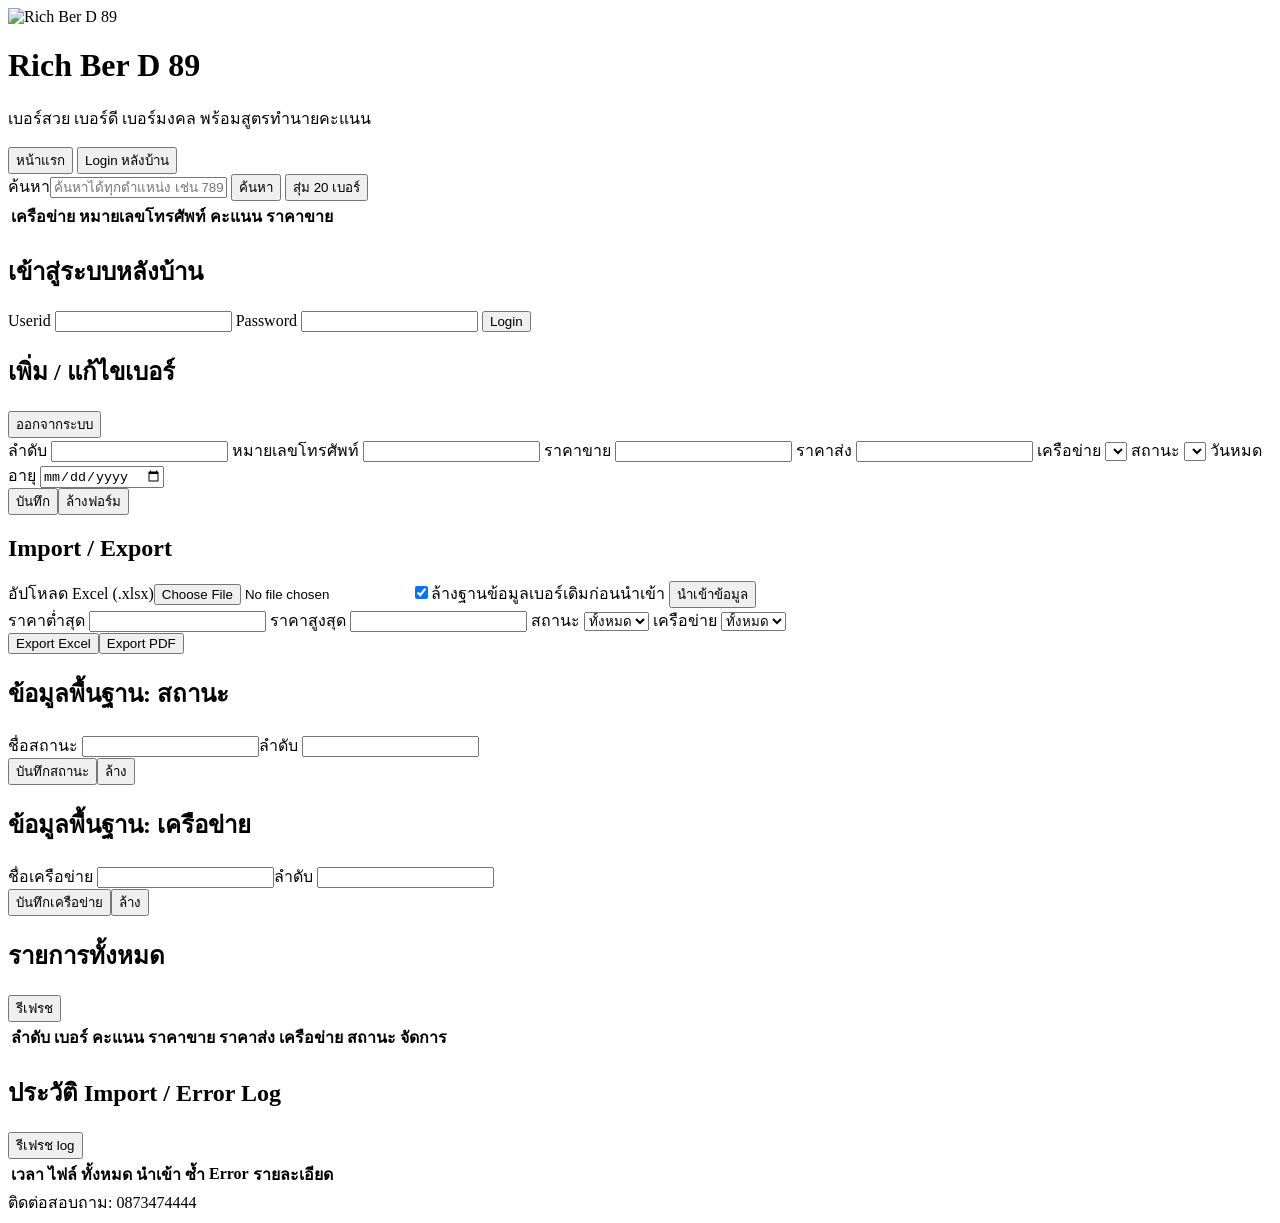
==== static/index.html @ d901b5c6 "Add web UI" ====
<!doctype html>
<html lang="th">
<head>
  <meta charset="utf-8">
  <meta name="viewport" content="width=device-width, initial-scale=1">
  <title>Rich Ber D 89</title>
  <link rel="stylesheet" href="/static/styles.css">
</head>
<body>
  <header class="site-header">
    <div class="brand">
      <img src="/static/logo01.jpg" alt="Rich Ber D 89">
      <div>
        <h1>Rich Ber D 89</h1>
        <p>เบอร์สวย เบอร์ดี เบอร์มงคล พร้อมสูตรทำนายคะแนน</p>
      </div>
    </div>
    <nav>
      <button id="publicTab" class="nav-btn active">หน้าแรก</button>
      <button id="adminTab" class="nav-btn">Login หลังบ้าน</button>
    </nav>
  </header>

  <main>
    <section id="publicView" class="view active">
      <div class="toolbar">
        <label class="search-box"><span>ค้นหา</span><input id="searchInput" placeholder="ค้นหาได้ทุกตำแหน่ง เช่น 789, AIS, 65"></label>
        <button id="searchBtn" class="primary">ค้นหา</button>
        <button id="randomBtn">สุ่ม 20 เบอร์</button>
      </div>
      <div class="table-wrap"><table><thead><tr><th>เครือข่าย</th><th>หมายเลขโทรศัพท์</th><th>คะแนน</th><th>ราคาขาย</th><th></th></tr></thead><tbody id="numberRows"></tbody></table></div>
    </section>

    <section id="adminView" class="view">
      <div id="loginPanel" class="panel narrow">
        <h2>เข้าสู่ระบบหลังบ้าน</h2>
        <label>Userid <input id="loginUser" autocomplete="username"></label>
        <label>Password <input id="loginPassword" type="password" autocomplete="current-password"></label>
        <button id="loginBtn" class="primary">Login</button>
        <p id="loginMessage" class="message"></p>
      </div>

      <div id="adminPanel" class="admin-grid hidden">
        <section class="panel">
          <div class="panel-head"><h2>เพิ่ม / แก้ไขเบอร์</h2><button id="logoutBtn">ออกจากระบบ</button></div>
          <form id="numberForm" class="form-grid">
            <input type="hidden" id="numberId">
            <label>ลำดับ <input id="sequenceNo" type="number"></label>
            <label>หมายเลขโทรศัพท์ <input id="phone" required></label>
            <label>ราคาขาย <input id="salePrice" type="number" step="0.01"></label>
            <label>ราคาส่ง <input id="wholesalePrice" type="number" step="0.01"></label>
            <label>เครือข่าย <select id="network"></select></label>
            <label>สถานะ <select id="status"></select></label>
            <label>วันหมดอายุ <input id="expiryDate" type="date"></label>
            <div class="actions"><button class="primary" type="submit">บันทึก</button><button type="button" id="clearForm">ล้างฟอร์ม</button></div>
          </form>
        </section>

        <section class="panel">
          <h2>Import / Export</h2>
          <label>อัปโหลด Excel (.xlsx)<input id="excelFile" type="file" accept=".xlsx"></label>
          <label class="check-row"><input id="replaceAll" type="checkbox" checked><span>ล้างฐานข้อมูลเบอร์เดิมก่อนนำเข้า</span></label>
          <button id="uploadBtn" class="primary">นำเข้าข้อมูล</button>
          <div class="filters">
            <label>ราคาต่ำสุด <input id="minPrice" type="number"></label>
            <label>ราคาสูงสุด <input id="maxPrice" type="number"></label>
            <label>สถานะ <select id="filterStatus"><option value="">ทั้งหมด</option></select></label>
            <label>เครือข่าย <select id="filterNetwork"><option value="">ทั้งหมด</option></select></label>
          </div>
          <div class="actions"><button id="exportXlsx">Export Excel</button><button id="exportPdf">Export PDF</button></div>
          <p id="adminMessage" class="message"></p>
        </section>

        <section class="panel">
          <h2>ข้อมูลพื้นฐาน: สถานะ</h2>
          <form id="statusForm" class="master-form"><input type="hidden" id="statusId"><label>ชื่อสถานะ <input id="statusName"></label><label>ลำดับ <input id="statusOrder" type="number"></label><div class="actions"><button class="primary" type="submit">บันทึกสถานะ</button><button type="button" id="clearStatus">ล้าง</button></div></form>
          <div id="statusList" class="master-list"></div>
        </section>

        <section class="panel">
          <h2>ข้อมูลพื้นฐาน: เครือข่าย</h2>
          <form id="networkForm" class="master-form"><input type="hidden" id="networkId"><label>ชื่อเครือข่าย <input id="networkName"></label><label>ลำดับ <input id="networkOrder" type="number"></label><div class="actions"><button class="primary" type="submit">บันทึกเครือข่าย</button><button type="button" id="clearNetwork">ล้าง</button></div></form>
          <div id="networkList" class="master-list"></div>
        </section>

        <section class="panel wide">
          <div class="panel-head"><h2>รายการทั้งหมด</h2><button id="refreshAdmin">รีเฟรช</button></div>
          <div class="table-wrap"><table><thead><tr><th>ลำดับ</th><th>เบอร์</th><th>คะแนน</th><th>ราคาขาย</th><th>ราคาส่ง</th><th>เครือข่าย</th><th>สถานะ</th><th>จัดการ</th></tr></thead><tbody id="adminRows"></tbody></table></div>
        </section>

        <section class="panel wide">
          <div class="panel-head"><h2>ประวัติ Import / Error Log</h2><button id="refreshLogs">รีเฟรช log</button></div>
          <div class="table-wrap"><table><thead><tr><th>เวลา</th><th>ไฟล์</th><th>ทั้งหมด</th><th>นำเข้า</th><th>ซ้ำ</th><th>Error</th><th>รายละเอียด</th></tr></thead><tbody id="logRows"></tbody></table></div>
        </section>
      </div>
    </section>
  </main>

  <dialog id="detailDialog"><div class="dialog-head"><h2 id="detailTitle">รายละเอียดเบอร์</h2><button id="closeDetail" aria-label="ปิด">x</button></div><div id="detailBody"></div></dialog>
  <dialog id="resultDialog"><div class="dialog-head"><h2 id="resultTitle">ผลการทำงาน</h2><button id="closeResult" aria-label="ปิด">x</button></div><div id="resultBody"></div></dialog>
  <footer>ติดต่อสอบถาม: 0873474444</footer>
  <script src="/static/app.js"></script>
</body>
</html>
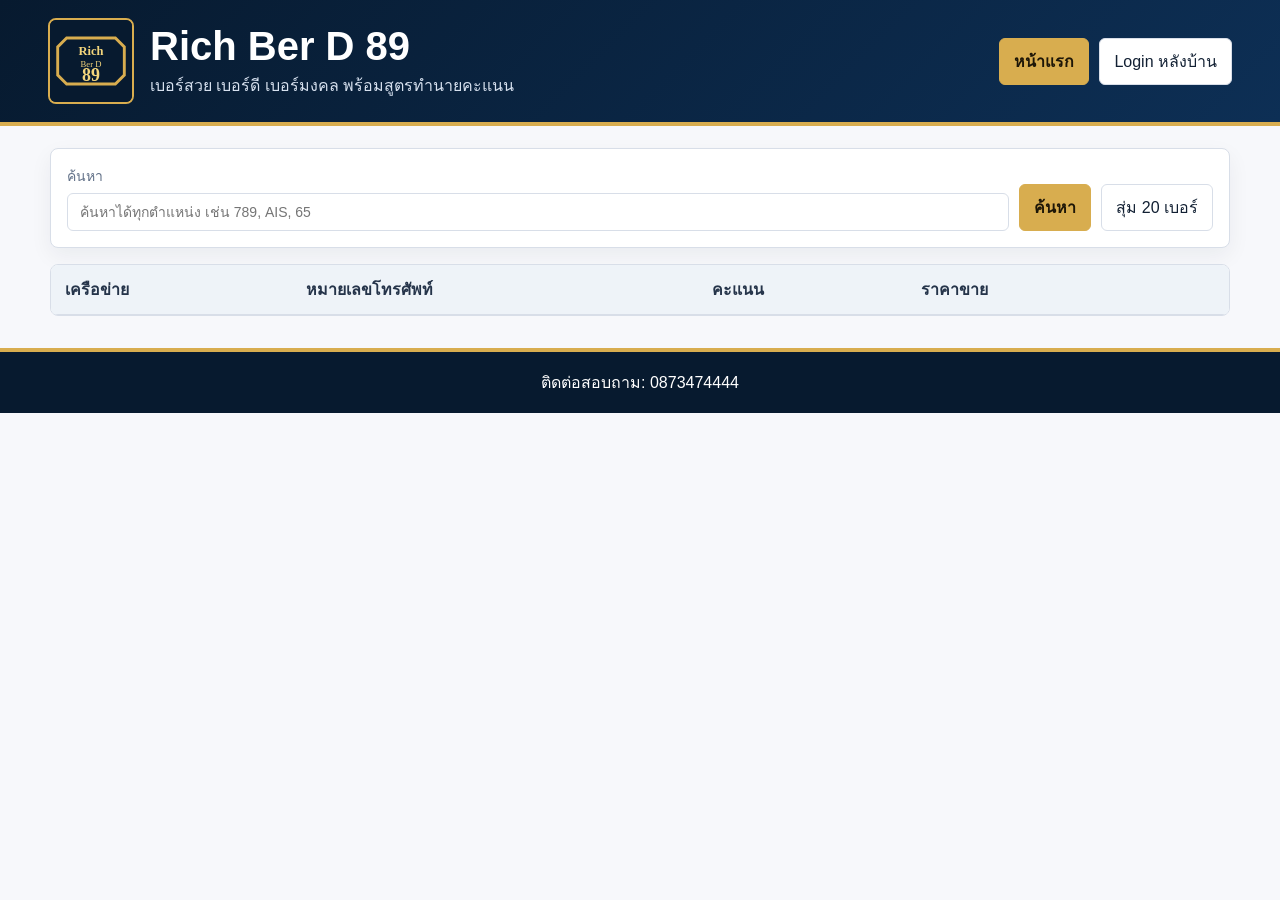
==== commit f332187e: "Use repository logo asset" ====
--- a/static/index.html
+++ b/static/index.html
@@ -9,7 +9,7 @@
 <body>
   <header class="site-header">
     <div class="brand">
-      <img src="/static/logo01.jpg" alt="Rich Ber D 89">
+      <img src="/static/logo01.svg" alt="Rich Ber D 89">
       <div>
         <h1>Rich Ber D 89</h1>
         <p>เบอร์สวย เบอร์ดี เบอร์มงคล พร้อมสูตรทำนายคะแนน</p>
@@ -44,61 +44,28 @@
         <section class="panel">
           <div class="panel-head"><h2>เพิ่ม / แก้ไขเบอร์</h2><button id="logoutBtn">ออกจากระบบ</button></div>
           <form id="numberForm" class="form-grid">
-            <input type="hidden" id="numberId">
-            <label>ลำดับ <input id="sequenceNo" type="number"></label>
-            <label>หมายเลขโทรศัพท์ <input id="phone" required></label>
-            <label>ราคาขาย <input id="salePrice" type="number" step="0.01"></label>
-            <label>ราคาส่ง <input id="wholesalePrice" type="number" step="0.01"></label>
-            <label>เครือข่าย <select id="network"></select></label>
-            <label>สถานะ <select id="status"></select></label>
-            <label>วันหมดอายุ <input id="expiryDate" type="date"></label>
+            <input type="hidden" id="numberId"><label>ลำดับ <input id="sequenceNo" type="number"></label><label>หมายเลขโทรศัพท์ <input id="phone" required></label><label>ราคาขาย <input id="salePrice" type="number" step="0.01"></label><label>ราคาส่ง <input id="wholesalePrice" type="number" step="0.01"></label><label>เครือข่าย <select id="network"></select></label><label>สถานะ <select id="status"></select></label><label>วันหมดอายุ <input id="expiryDate" type="date"></label>
             <div class="actions"><button class="primary" type="submit">บันทึก</button><button type="button" id="clearForm">ล้างฟอร์ม</button></div>
           </form>
         </section>
 
         <section class="panel">
-          <h2>Import / Export</h2>
-          <label>อัปโหลด Excel (.xlsx)<input id="excelFile" type="file" accept=".xlsx"></label>
-          <label class="check-row"><input id="replaceAll" type="checkbox" checked><span>ล้างฐานข้อมูลเบอร์เดิมก่อนนำเข้า</span></label>
-          <button id="uploadBtn" class="primary">นำเข้าข้อมูล</button>
-          <div class="filters">
-            <label>ราคาต่ำสุด <input id="minPrice" type="number"></label>
-            <label>ราคาสูงสุด <input id="maxPrice" type="number"></label>
-            <label>สถานะ <select id="filterStatus"><option value="">ทั้งหมด</option></select></label>
-            <label>เครือข่าย <select id="filterNetwork"><option value="">ทั้งหมด</option></select></label>
-          </div>
-          <div class="actions"><button id="exportXlsx">Export Excel</button><button id="exportPdf">Export PDF</button></div>
-          <p id="adminMessage" class="message"></p>
+          <h2>Import / Export</h2><label>อัปโหลด Excel (.xlsx)<input id="excelFile" type="file" accept=".xlsx"></label><label class="check-row"><input id="replaceAll" type="checkbox" checked><span>ล้างฐานข้อมูลเบอร์เดิมก่อนนำเข้า</span></label><button id="uploadBtn" class="primary">นำเข้าข้อมูล</button>
+          <div class="filters"><label>ราคาต่ำสุด <input id="minPrice" type="number"></label><label>ราคาสูงสุด <input id="maxPrice" type="number"></label><label>สถานะ <select id="filterStatus"><option value="">ทั้งหมด</option></select></label><label>เครือข่าย <select id="filterNetwork"><option value="">ทั้งหมด</option></select></label></div>
+          <div class="actions"><button id="exportXlsx">Export Excel</button><button id="exportPdf">Export PDF</button></div><p id="adminMessage" class="message"></p>
         </section>
 
-        <section class="panel">
-          <h2>ข้อมูลพื้นฐาน: สถานะ</h2>
-          <form id="statusForm" class="master-form"><input type="hidden" id="statusId"><label>ชื่อสถานะ <input id="statusName"></label><label>ลำดับ <input id="statusOrder" type="number"></label><div class="actions"><button class="primary" type="submit">บันทึกสถานะ</button><button type="button" id="clearStatus">ล้าง</button></div></form>
-          <div id="statusList" class="master-list"></div>
-        </section>
+        <section class="panel"><h2>ข้อมูลพื้นฐาน: สถานะ</h2><form id="statusForm" class="master-form"><input type="hidden" id="statusId"><label>ชื่อสถานะ <input id="statusName"></label><label>ลำดับ <input id="statusOrder" type="number"></label><div class="actions"><button class="primary" type="submit">บันทึกสถานะ</button><button type="button" id="clearStatus">ล้าง</button></div></form><div id="statusList" class="master-list"></div></section>
+        <section class="panel"><h2>ข้อมูลพื้นฐาน: เครือข่าย</h2><form id="networkForm" class="master-form"><input type="hidden" id="networkId"><label>ชื่อเครือข่าย <input id="networkName"></label><label>ลำดับ <input id="networkOrder" type="number"></label><div class="actions"><button class="primary" type="submit">บันทึกเครือข่าย</button><button type="button" id="clearNetwork">ล้าง</button></div></form><div id="networkList" class="master-list"></div></section>
 
-        <section class="panel">
-          <h2>ข้อมูลพื้นฐาน: เครือข่าย</h2>
-          <form id="networkForm" class="master-form"><input type="hidden" id="networkId"><label>ชื่อเครือข่าย <input id="networkName"></label><label>ลำดับ <input id="networkOrder" type="number"></label><div class="actions"><button class="primary" type="submit">บันทึกเครือข่าย</button><button type="button" id="clearNetwork">ล้าง</button></div></form>
-          <div id="networkList" class="master-list"></div>
-        </section>
-
-        <section class="panel wide">
-          <div class="panel-head"><h2>รายการทั้งหมด</h2><button id="refreshAdmin">รีเฟรช</button></div>
-          <div class="table-wrap"><table><thead><tr><th>ลำดับ</th><th>เบอร์</th><th>คะแนน</th><th>ราคาขาย</th><th>ราคาส่ง</th><th>เครือข่าย</th><th>สถานะ</th><th>จัดการ</th></tr></thead><tbody id="adminRows"></tbody></table></div>
-        </section>
-
-        <section class="panel wide">
-          <div class="panel-head"><h2>ประวัติ Import / Error Log</h2><button id="refreshLogs">รีเฟรช log</button></div>
-          <div class="table-wrap"><table><thead><tr><th>เวลา</th><th>ไฟล์</th><th>ทั้งหมด</th><th>นำเข้า</th><th>ซ้ำ</th><th>Error</th><th>รายละเอียด</th></tr></thead><tbody id="logRows"></tbody></table></div>
-        </section>
+        <section class="panel wide"><div class="panel-head"><h2>รายการทั้งหมด</h2><button id="refreshAdmin">รีเฟรช</button></div><div class="table-wrap"><table><thead><tr><th>ลำดับ</th><th>เบอร์</th><th>คะแนน</th><th>ราคาขาย</th><th>ราคาส่ง</th><th>เครือข่าย</th><th>สถานะ</th><th>จัดการ</th></tr></thead><tbody id="adminRows"></tbody></table></div></section>
+        <section class="panel wide"><div class="panel-head"><h2>ประวัติ Import / Error Log</h2><button id="refreshLogs">รีเฟรช log</button></div><div class="table-wrap"><table><thead><tr><th>เวลา</th><th>ไฟล์</th><th>ทั้งหมด</th><th>นำเข้า</th><th>ซ้ำ</th><th>Error</th><th>รายละเอียด</th></tr></thead><tbody id="logRows"></tbody></table></div></section>
       </div>
     </section>
   </main>
 
   <dialog id="detailDialog"><div class="dialog-head"><h2 id="detailTitle">รายละเอียดเบอร์</h2><button id="closeDetail" aria-label="ปิด">x</button></div><div id="detailBody"></div></dialog>
   <dialog id="resultDialog"><div class="dialog-head"><h2 id="resultTitle">ผลการทำงาน</h2><button id="closeResult" aria-label="ปิด">x</button></div><div id="resultBody"></div></dialog>
-  <footer>ติดต่อสอบถาม: 0873474444</footer>
-  <script src="/static/app.js"></script>
+  <footer>ติดต่อสอบถาม: 0873474444</footer><script src="/static/app.js"></script>
 </body>
 </html>
--- a/static/styles.css
+++ b/static/styles.css
@@ -0,0 +1 @@
+:root{--navy:#071a2f;--blue:#0d2f55;--gold:#d8ad4f;--gold-dark:#a97920;--paper:#f7f8fb;--line:#d8dee8;--text:#122033;--muted:#627188;--danger:#b84242;font-family:Tahoma,"Segoe UI",sans-serif}*{box-sizing:border-box}body{margin:0;color:var(--text);background:var(--paper)}.site-header{background:linear-gradient(135deg,var(--navy),var(--blue));color:#fff;padding:18px clamp(16px,4vw,48px);display:flex;align-items:center;justify-content:space-between;gap:20px;border-bottom:4px solid var(--gold)}.brand{display:flex;align-items:center;gap:16px;min-width:0}.brand img{width:86px;height:86px;object-fit:cover;border-radius:8px;border:2px solid var(--gold)}h1,h2,p{margin:0}h1{font-size:clamp(24px,4vw,40px)}.brand p{color:#d7e1ef;margin-top:4px}nav{display:flex;gap:10px;flex-wrap:wrap}button,.nav-btn{border:1px solid var(--line);background:#fff;color:var(--text);border-radius:6px;padding:10px 14px;font:inherit;cursor:pointer}button:hover{border-color:var(--gold-dark)}.primary,.nav-btn.active{background:var(--gold);border-color:var(--gold);color:#1d1607;font-weight:700}.danger{border-color:#e5b8b8;color:var(--danger)}main{width:min(1180px,calc(100% - 28px));margin:22px auto}.view{display:none}.view.active{display:block}.toolbar,.panel{background:#fff;border:1px solid var(--line);border-radius:8px;padding:16px;box-shadow:0 8px 22px rgba(7,26,47,.06)}.toolbar{display:flex;gap:10px;align-items:end;margin-bottom:16px}.search-box{flex:1}label{display:grid;gap:6px;color:var(--muted);font-size:14px}input,select{width:100%;border:1px solid var(--line);border-radius:6px;padding:10px 12px;font:inherit;color:var(--text);background:#fff}.table-wrap{overflow-x:auto;background:#fff;border:1px solid var(--line);border-radius:8px}table{width:100%;border-collapse:collapse;min-width:760px}th,td{text-align:left;padding:12px 14px;border-bottom:1px solid var(--line);vertical-align:top}th{background:#eef3f8;color:#25344a;font-weight:700}.phone{font-size:20px;font-weight:800;color:var(--blue);letter-spacing:.5px}.score{display:inline-flex;min-width:54px;height:32px;align-items:center;justify-content:center;border-radius:999px;background:#eaf6ef;color:#17683a;font-weight:800}.price{font-weight:800;color:var(--gold-dark)}.panel.narrow{max-width:420px;margin:0 auto;display:grid;gap:14px}.hidden{display:none!important}.admin-grid{display:grid;grid-template-columns:1fr 1fr;gap:16px}.wide{grid-column:1/-1}.panel{display:grid;gap:14px}.panel-head{display:flex;justify-content:space-between;align-items:center;gap:12px}.form-grid,.filters{display:grid;grid-template-columns:repeat(2,minmax(0,1fr));gap:12px}.master-form{display:grid;grid-template-columns:minmax(0,1fr) 110px;gap:12px}.check-row{display:flex;align-items:center;gap:10px}.check-row input{width:auto}.actions{display:flex;align-items:end;gap:10px;flex-wrap:wrap}.row-actions{display:flex;gap:8px;flex-wrap:wrap}.master-list{display:grid;gap:8px}.master-row{display:grid;grid-template-columns:minmax(0,1fr) auto auto auto;align-items:center;gap:8px;border:1px solid var(--line);border-radius:8px;padding:10px;background:#fbfcfe}.master-row small{color:var(--muted)}.message{color:var(--muted);min-height:20px}.message.error{color:var(--danger)}dialog{width:min(760px,calc(100% - 24px));border:0;border-radius:10px;padding:0;box-shadow:0 24px 70px rgba(0,0,0,.32)}dialog::backdrop{background:rgba(7,26,47,.55)}.dialog-head{display:flex;justify-content:space-between;align-items:center;gap:12px;padding:16px 18px;background:var(--navy);color:#fff}#closeDetail,#closeResult{width:36px;height:36px;padding:0;font-size:24px}#detailBody,#resultBody{padding:18px;display:grid;gap:14px}.chips{display:flex;gap:8px;flex-wrap:wrap}.chip{background:#eef3f8;border:1px solid var(--line);border-radius:999px;padding:6px 10px;font-size:14px}.detail-grid{display:grid;grid-template-columns:repeat(2,minmax(0,1fr));gap:12px}.detail-card{border:1px solid var(--line);border-radius:8px;padding:12px;background:#fbfcfe}.pair-list{display:grid;gap:8px}.pair-item{border-left:4px solid var(--gold);background:#fffaf0;padding:10px 12px}.result-grid{display:grid;grid-template-columns:repeat(4,minmax(0,1fr));gap:10px}.result-grid div{border:1px solid var(--line);border-radius:8px;padding:12px;background:#fbfcfe}.result-grid strong,.result-grid span{display:block}.result-grid span{font-size:24px;font-weight:800;color:var(--blue)}.log-detail{max-height:320px;overflow:auto;border:1px solid var(--line);border-radius:8px;padding:10px;background:#fbfcfe}.log-detail p{margin:0 0 8px}footer{margin-top:32px;background:var(--navy);color:#fff;text-align:center;padding:18px;border-top:4px solid var(--gold)}@media(max-width:760px){.site-header,.toolbar,.admin-grid,.form-grid,.filters,.detail-grid,.master-form,.result-grid{grid-template-columns:1fr}.master-row{grid-template-columns:1fr}.site-header,.toolbar{display:grid}.brand img{width:68px;height:68px}nav,.actions{width:100%}nav button,.toolbar button,.actions button{flex:1}}
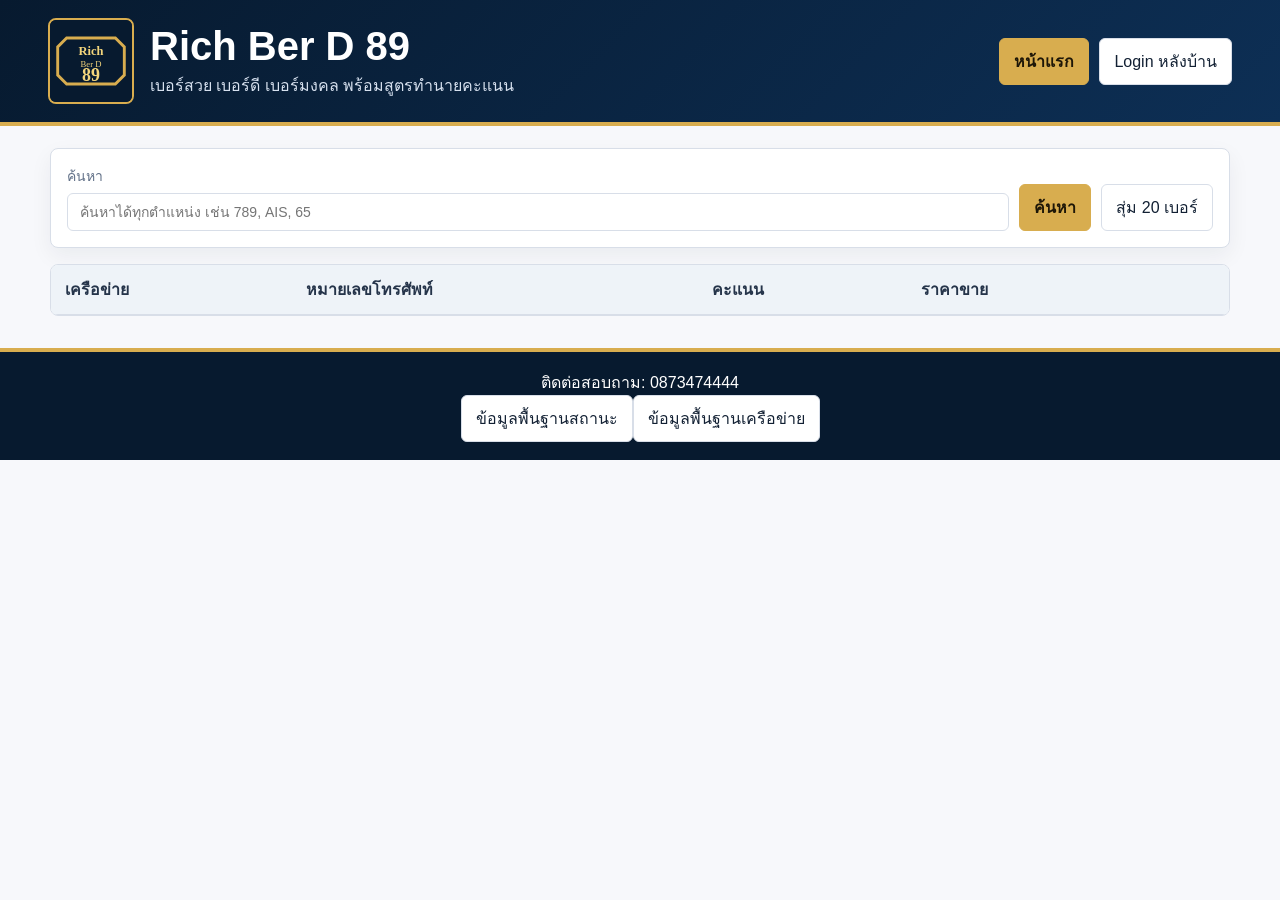
==== commit 547d7da5: "Update admin interface controls" ====
--- a/static/index.html
+++ b/static/index.html
@@ -44,28 +44,63 @@
         <section class="panel">
           <div class="panel-head"><h2>เพิ่ม / แก้ไขเบอร์</h2><button id="logoutBtn">ออกจากระบบ</button></div>
           <form id="numberForm" class="form-grid">
-            <input type="hidden" id="numberId"><label>ลำดับ <input id="sequenceNo" type="number"></label><label>หมายเลขโทรศัพท์ <input id="phone" required></label><label>ราคาขาย <input id="salePrice" type="number" step="0.01"></label><label>ราคาส่ง <input id="wholesalePrice" type="number" step="0.01"></label><label>เครือข่าย <select id="network"></select></label><label>สถานะ <select id="status"></select></label><label>วันหมดอายุ <input id="expiryDate" type="date"></label>
+            <input type="hidden" id="numberId">
+            <label>ลำดับ <input id="sequenceNo" type="number"></label>
+            <label>หมายเลขโทรศัพท์ <input id="phone" required></label>
+            <label>ราคาขาย <input id="salePrice" type="number" step="0.01"></label>
+            <label>ราคาส่ง <input id="wholesalePrice" type="number" step="0.01"></label>
+            <label>เครือข่าย <select id="network"></select></label>
+            <label>สถานะ <select id="status"></select></label>
+            <label>วันหมดอายุ <input id="expiryDate" type="date"></label>
             <div class="actions"><button class="primary" type="submit">บันทึก</button><button type="button" id="clearForm">ล้างฟอร์ม</button></div>
           </form>
         </section>
 
         <section class="panel">
-          <h2>Import / Export</h2><label>อัปโหลด Excel (.xlsx)<input id="excelFile" type="file" accept=".xlsx"></label><label class="check-row"><input id="replaceAll" type="checkbox" checked><span>ล้างฐานข้อมูลเบอร์เดิมก่อนนำเข้า</span></label><button id="uploadBtn" class="primary">นำเข้าข้อมูล</button>
-          <div class="filters"><label>ราคาต่ำสุด <input id="minPrice" type="number"></label><label>ราคาสูงสุด <input id="maxPrice" type="number"></label><label>สถานะ <select id="filterStatus"><option value="">ทั้งหมด</option></select></label><label>เครือข่าย <select id="filterNetwork"><option value="">ทั้งหมด</option></select></label></div>
-          <div class="actions"><button id="exportXlsx">Export Excel</button><button id="exportPdf">Export PDF</button></div><p id="adminMessage" class="message"></p>
+          <h2>Import / Export</h2>
+          <label>อัปโหลด Excel (.xlsx)<input id="excelFile" type="file" accept=".xlsx"></label>
+          <label class="check-row"><input id="replaceAll" type="checkbox"><span>ล้างฐานข้อมูลเบอร์เดิมก่อนนำเข้า</span></label>
+          <div class="actions"><button id="uploadBtn" class="primary">นำเข้าข้อมูล</button><button id="templateBtn" type="button">ดาวน์โหลด template.xlsx</button></div>
+          <div class="filters">
+            <label>ราคาต่ำสุด <input id="minPrice" type="number"></label>
+            <label>ราคาสูงสุด <input id="maxPrice" type="number"></label>
+            <label>สถานะ <select id="filterStatus"><option value="">ทั้งหมด</option></select></label>
+            <label>เครือข่าย <select id="filterNetwork"><option value="">ทั้งหมด</option></select></label>
+          </div>
+          <div class="actions"><button id="exportXlsx">Export Excel</button><button id="exportPdf">Export PDF</button></div>
+          <p id="adminMessage" class="message"></p>
         </section>
 
-        <section class="panel"><h2>ข้อมูลพื้นฐาน: สถานะ</h2><form id="statusForm" class="master-form"><input type="hidden" id="statusId"><label>ชื่อสถานะ <input id="statusName"></label><label>ลำดับ <input id="statusOrder" type="number"></label><div class="actions"><button class="primary" type="submit">บันทึกสถานะ</button><button type="button" id="clearStatus">ล้าง</button></div></form><div id="statusList" class="master-list"></div></section>
-        <section class="panel"><h2>ข้อมูลพื้นฐาน: เครือข่าย</h2><form id="networkForm" class="master-form"><input type="hidden" id="networkId"><label>ชื่อเครือข่าย <input id="networkName"></label><label>ลำดับ <input id="networkOrder" type="number"></label><div class="actions"><button class="primary" type="submit">บันทึกเครือข่าย</button><button type="button" id="clearNetwork">ล้าง</button></div></form><div id="networkList" class="master-list"></div></section>
+        <section id="statusMasterPanel" class="panel">
+          <h2>ข้อมูลพื้นฐาน: สถานะ</h2>
+          <form id="statusForm" class="master-form"><input type="hidden" id="statusId"><label>ชื่อสถานะ <input id="statusName"></label><label>ลำดับ <input id="statusOrder" type="number"></label><div class="actions"><button class="primary" type="submit">บันทึกสถานะ</button><button type="button" id="clearStatus">ล้าง</button></div></form>
+          <div id="statusList" class="master-list"></div>
+        </section>
 
-        <section class="panel wide"><div class="panel-head"><h2>รายการทั้งหมด</h2><button id="refreshAdmin">รีเฟรช</button></div><div class="table-wrap"><table><thead><tr><th>ลำดับ</th><th>เบอร์</th><th>คะแนน</th><th>ราคาขาย</th><th>ราคาส่ง</th><th>เครือข่าย</th><th>สถานะ</th><th>จัดการ</th></tr></thead><tbody id="adminRows"></tbody></table></div></section>
-        <section class="panel wide"><div class="panel-head"><h2>ประวัติ Import / Error Log</h2><button id="refreshLogs">รีเฟรช log</button></div><div class="table-wrap"><table><thead><tr><th>เวลา</th><th>ไฟล์</th><th>ทั้งหมด</th><th>นำเข้า</th><th>ซ้ำ</th><th>Error</th><th>รายละเอียด</th></tr></thead><tbody id="logRows"></tbody></table></div></section>
+        <section id="networkMasterPanel" class="panel">
+          <h2>ข้อมูลพื้นฐาน: เครือข่าย</h2>
+          <form id="networkForm" class="master-form"><input type="hidden" id="networkId"><label>ชื่อเครือข่าย <input id="networkName"></label><label>ลำดับ <input id="networkOrder" type="number"></label><div class="actions"><button class="primary" type="submit">บันทึกเครือข่าย</button><button type="button" id="clearNetwork">ล้าง</button></div></form>
+          <div id="networkList" class="master-list"></div>
+        </section>
+
+        <section class="panel wide">
+          <div class="panel-head"><h2>รายการทั้งหมด</h2><button id="refreshAdmin">รีเฟรช</button></div>
+          <div class="table-wrap"><table><thead><tr><th>ลำดับ</th><th>เบอร์</th><th>รายละเอียด</th><th>คะแนน</th><th>ราคาขาย</th><th>ราคาส่ง</th><th>เครือข่าย</th><th>สถานะ</th><th>วันหมดอายุ</th><th>จัดการ</th></tr></thead><tbody id="adminRows"></tbody></table></div>
+          <div class="pager"><button id="prevAdminPage">ก่อนหน้า</button><span id="adminPageInfo">หน้า 1</span><button id="nextAdminPage">ถัดไป</button></div>
+        </section>
+
+        <section class="panel wide">
+          <div class="panel-head"><h2>ประวัติ Import / Error Log</h2><button id="refreshLogs">รีเฟรช log</button></div>
+          <div class="table-wrap"><table><thead><tr><th>เวลา</th><th>ไฟล์</th><th>ทั้งหมด</th><th>นำเข้า</th><th>ซ้ำ</th><th>Error</th><th>รายละเอียด</th></tr></thead><tbody id="logRows"></tbody></table></div>
+        </section>
       </div>
     </section>
   </main>
 
   <dialog id="detailDialog"><div class="dialog-head"><h2 id="detailTitle">รายละเอียดเบอร์</h2><button id="closeDetail" aria-label="ปิด">x</button></div><div id="detailBody"></div></dialog>
   <dialog id="resultDialog"><div class="dialog-head"><h2 id="resultTitle">ผลการทำงาน</h2><button id="closeResult" aria-label="ปิด">x</button></div><div id="resultBody"></div></dialog>
-  <footer>ติดต่อสอบถาม: 0873474444</footer><script src="/static/app.js"></script>
+
+  <footer><div>ติดต่อสอบถาม: 0873474444</div><div class="footer-menu"><button id="footerStatus">ข้อมูลพื้นฐานสถานะ</button><button id="footerNetwork">ข้อมูลพื้นฐานเครือข่าย</button></div></footer>
+  <script src="/static/app.js"></script>
 </body>
 </html>
